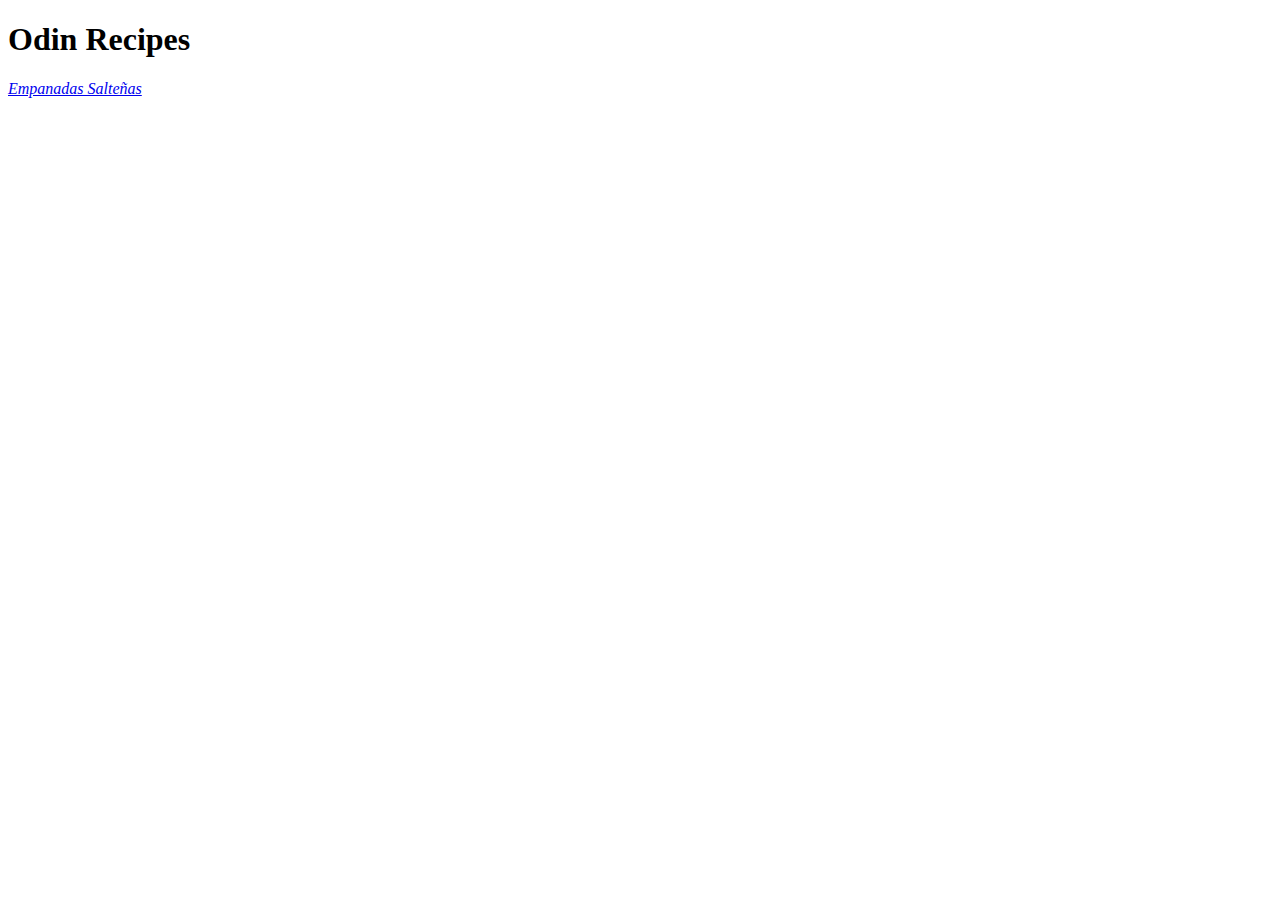
==== index.html @ 2b5c0128 "Add index page and empanadas recipe page" ====
<!DOCTYPE html>

<html lang="en">
    <head>
        <meta charset="utf-8">
        <title>Odin Recipes</title>
    </head>

    <body>
        <h1>Odin Recipes</h1>
        <a href="./recipes/empanadas.html"><em>Empanadas Salteñas</em></a>
    </body>
</html>
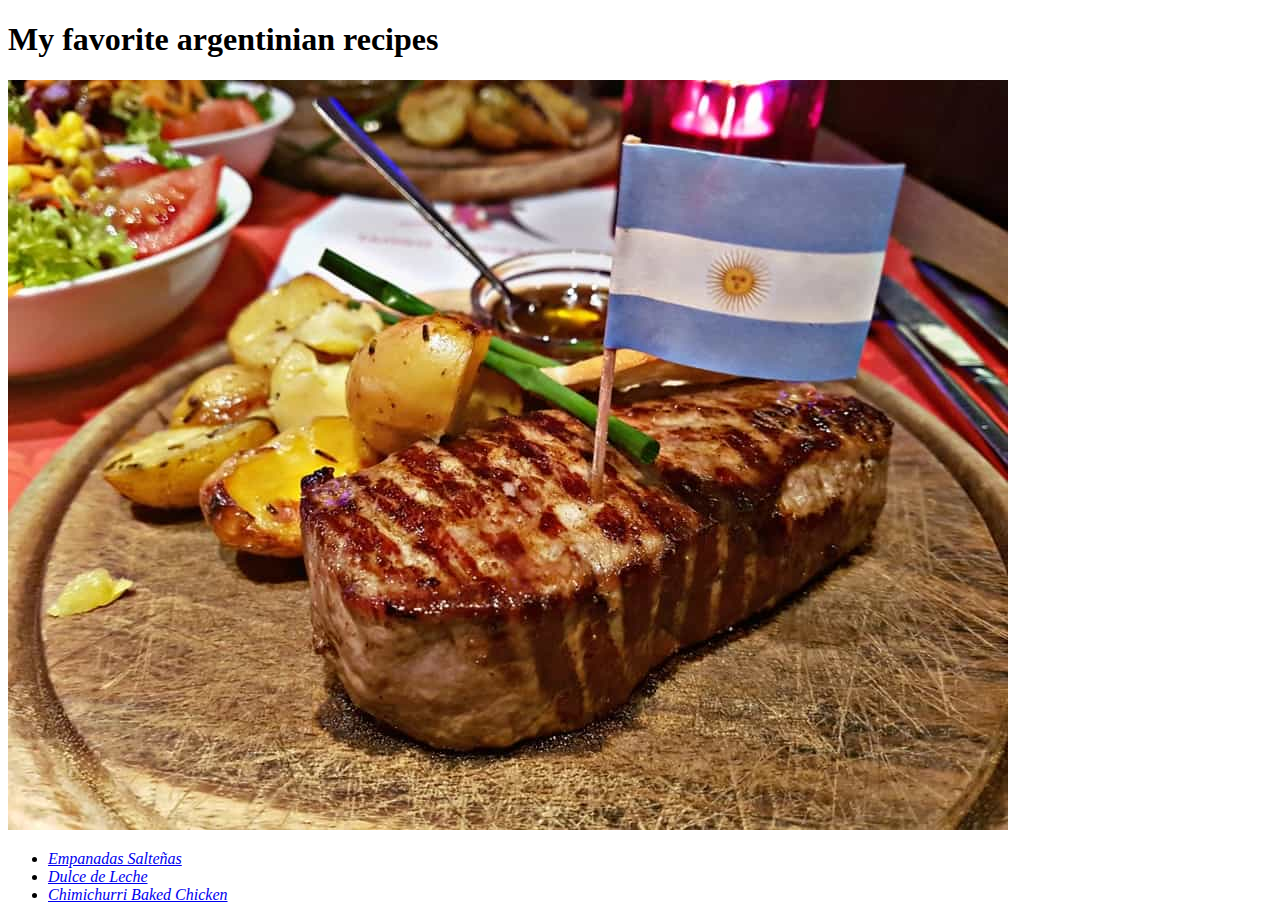
==== commit 294af18a: "Add more recipes and update index page" ====
--- a/index.html
+++ b/index.html
@@ -3,11 +3,18 @@
 <html lang="en">
     <head>
         <meta charset="utf-8">
-        <title>Odin Recipes</title>
+        <title>Some Argentinian Recipes!</title>
     </head>
 
     <body>
-        <h1>Odin Recipes</h1>
-        <a href="./recipes/empanadas.html"><em>Empanadas Salteñas</em></a>
+        <h1>My favorite argentinian recipes</h1>
+        <img src="./images/argentina.jpg" alt="bife argentino">
+        <ul>
+            <li><a href="./recipes/empanadas.html"><em>Empanadas Salteñas</em></a></li>
+            <li><a href="./recipes/dulce-de-leche.html"><em>Dulce de Leche</em></a></li>
+            <li><a href="./recipes/chicken.html"><em>Chimichurri Baked Chicken</em></a></li>
+        </ul>
+        
+        
     </body>
 </html>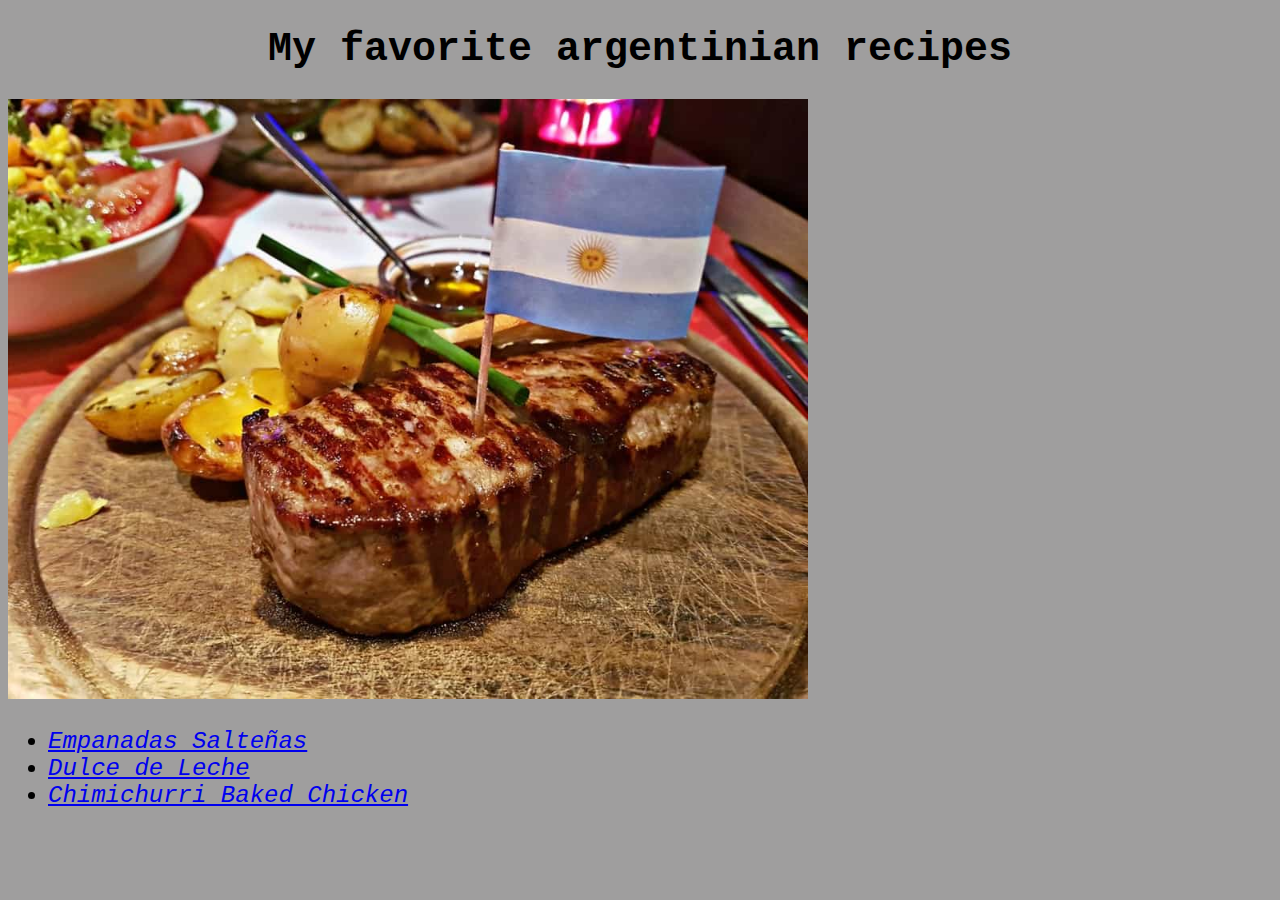
==== commit c3b1aec2: "Add styles.css, add Home button" ====
--- a/index.html
+++ b/index.html
@@ -4,12 +4,13 @@
     <head>
         <meta charset="utf-8">
         <title>Some Argentinian Recipes!</title>
+        <link rel="stylesheet" href="styles.css">
     </head>
 
     <body>
         <h1>My favorite argentinian recipes</h1>
         <img src="./images/argentina.jpg" alt="bife argentino">
-        <ul>
+        <ul class="recipes">
             <li><a href="./recipes/empanadas.html"><em>Empanadas Salteñas</em></a></li>
             <li><a href="./recipes/dulce-de-leche.html"><em>Dulce de Leche</em></a></li>
             <li><a href="./recipes/chicken.html"><em>Chimichurri Baked Chicken</em></a></li>
--- a/styles.css
+++ b/styles.css
@@ -0,0 +1,31 @@
+body {
+    background-color: rgb(159, 158, 158);
+    font-family: 'Courier New', Courier, monospace;
+}
+
+h1 {
+    color: rgb(0, 0, 0);
+    font-weight: bold;
+    text-align: center;
+    font-size: 40px;
+}
+
+img {
+    height: auto;
+    width: 800px;
+}
+
+.recipes {
+    font-size: 24px;
+}
+
+button {
+    background-color: black;
+    color: aliceblue;
+    font-size: 30px;
+}
+
+.description {
+    font-size: 18px;
+}
+
